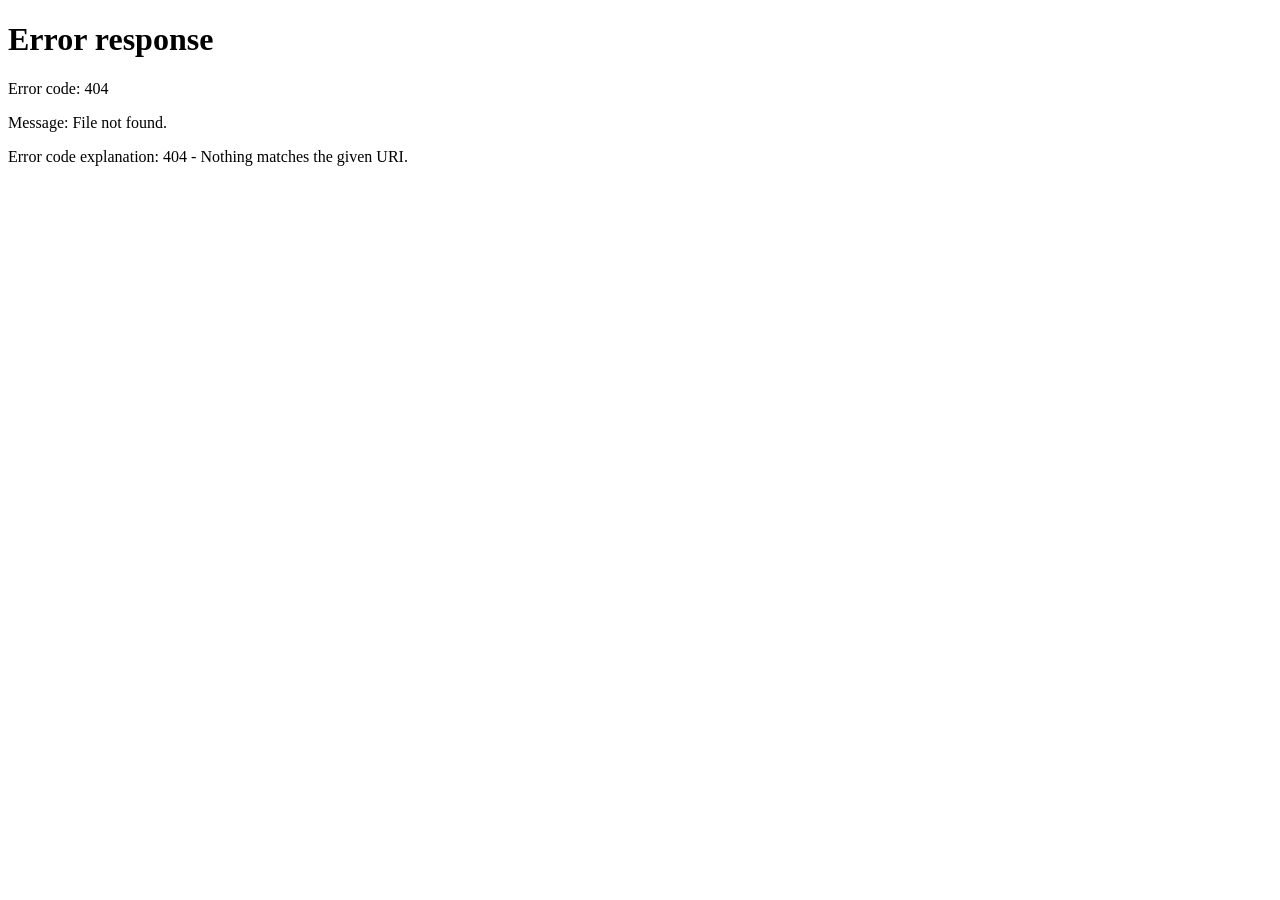
==== login-system/public/dashboard.html @ 06ad0095 "i got img workinggg" ====
<!doctype html>
<html lang="en">
<head>
  <meta charset="UTF-8">
  <meta name="viewport" content="width=device-width, initial-scale=1.0">
  <link rel="stylesheet" href="./main.css">
  <script src="./dashboard.js" defer></script>
  <title>Dashboard</title>
</head>
<body>

  <!-- ===== NAVBAR ===== -->
  <div class="navbar">
    <div class="side-menu" id="sideMenu">
      
      <div class="menu-header">
        <span id="menu-welcome">Not logged in</span>
      </div>
  
      <button onclick="openPostModal()">+ Create Post</button>
      <button onclick="logout()">Logout</button>
      
      
      <div></div>
      <div></div>
    </div>
  </div>
  
  <!-- ===== SIDE MENU ===== -->
  
</div>

<!-- ===== OVERLAY ===== -->
<div class="menu-overlay" id="menuOverlay"></div>

<!-- ===== DASHBOARD ===== -->
  <div class="dashboard">
    <h2 id="dashboard-welcome"></h2>
    
    <!-- Posts container -->
    <div id="posts-container"></div>
  </div>
  
  <!-- ===== POST MODAL ===== -->
 <div class="modal" id="post-modal">
  <div class="modal-content">
    
    <input type="text" id="post-title" placeholder="Post title" />
    
    <textarea
      id="post-content"
      rows="3"
      placeholder="Write your post..."
    ></textarea>

    <!-- FILE INPUT GOES HERE -->
    <input type="file" id="post-image" accept="image/*" />

    <button onclick="submitPost()">Submit Post</button>

    <button onclick="closePostModal()" style="background: #360503">
      Cancel
    </button>

  </div>
</div>

</body>
</html>
---- login-system/public/main.css ----
/* ======= OpenDyslexic Font ======= */
@font-face {
  font-family: "OpenDyslexic";
  src: url(./fonts/OpenDyslexic-Bold.otf);
  src: url(./fonts/OpenDyslexic-BoldItalic.otf);
  src: url(./fonts/OpenDyslexic-Regular.otf);
}

*,
*::before,
*::after {
  box-sizing: border-box; /* prevent padding/margin overflow */
  margin: 0;
  padding: 0;
}

/* ======= Base Layout ======= */
html, body {
  width: 100%;
  height: 100%;
  overflow-x: hidden; /* remove horizontal scroll completely */
  font-family: "OpenDyslexic", system-ui, sans-serif;
  background: linear-gradient(135deg, #000000, #5e0303);
  color: #d7dadc;
  line-height: 1.4;
}

/* ======= Navbar ======= */
.navbar {
  width: 100%;
  background: #1a1a1b;
  display: flex;
  justify-content: space-between;
  align-items: center;
  padding: 0 20px;
  height: 60px;
  border-bottom: 1px solid #2a2a2c;
  position: sticky;
  top: 0;
  z-index: 100;
}

.navbar button {
  background: #760303;
  color: #fff;
  cursor: pointer;
  border-radius: 20px;
  padding: 8px 16px;
  border: none;
  transition: background 0.2s ease;
}

/* Logo */
.logo {
  background: url("./img/web-programming.png") no-repeat center;
  width: 40px;
  height: 40px;
  background-size: contain;
  background-color: aqua;
}

/* Burger Menu */
.burger {
  width: 28px;
  height: 22px;
  display: flex;
  flex-direction: column;
  justify-content: space-between;
  cursor: pointer;
}

.burger div {
  height: 3px;
  width: 100%;
  background: #d7dadc;
  border-radius: 2px;
}

#post-image {
  margin: 10px 0;
}

.side-menu.active {
  right: 0;
}

/* Overlay */
.menu-overlay {
  position: fixed;
  top: 0;
  left: 0;
  width: 100%;
  height: 100%;
  background: rgba(0,0,0,0.6);
  -webkit-backdrop-filter: blur(3px);
  backdrop-filter: blur(3px);
  display: none;
  z-index: 1000;
}

.menu-overlay.active {
  display: block;
}

/* ======= Login / Signup Card ======= */
.card {
  background: #1a1a1b;
  padding: 30px;
  border-radius: 12px;
  width: 320px;
  border: 1px solid #2a2a2c;
  text-align: center;
  margin: 100px auto;
  box-shadow: 0 0 30px #000;
}

.card h2 {
  margin-bottom: 20px;
}

.card input, .card textarea {
  width: 100%;
  margin: 10px 0;
  padding: 10px;
  border-radius: 6px;
  border: 1px solid #2a2a2c;
  background: #0f0f10;
  color: #d7dadc;
}

.card input:focus, .card textarea:focus {
  outline: none;
  border: 1px solid #760303;
}

.card input::placeholder,
.card textarea::placeholder {
  color: #666;
}

.card button {
  width: 100%;
  margin-top: 10px;
  padding: 10px;
  border-radius: 20px;
  border: none;
  background: #760303;
  color: white;
  cursor: pointer;
  transition: background 0.2s ease;
}

.card button:hover {
  background: #a50404;
}

#msg {
  margin-top: 10px;
  min-height: 18px;
  color: #d7dadc;
}

/* ======= Dashboard ======= */
.dashboard {
  width: 100%;
  max-width: 700px;
  margin: 20px auto;
  padding: 0 15px;
  display: flex;
  flex-direction: column;
  gap: 16px;
}

/* Posts */
#posts-container {
  display: flex;
  flex-direction: column;
  gap: 16px;
}

/* Post Card */
.post-card {
  background: #1a1a1b;
  border: 1px solid #2a2a2c;
  border-radius: 8px;
  padding: 14px 16px;
  display: flex;
  flex-direction: column;
  gap: 8px;
  transition: border 0.2s ease;
}

.post-card:hover {
  border: 1px solid #3a3a3c;
}

.post-card h3 {
  margin: 0;
  font-size: 17px;
  color: #d7dadc;
}

.post-card p {
  margin: 0;
  font-size: 14px;
  color: #b9bbbe;
  line-height: 1.6;
  white-space: pre-wrap;
}

.post-card small {
  font-size: 12px;
  color: #818384;
}

/* Modal */
.modal {
  display: none;
  position: fixed;
  top: 0;
  left: 0;
  width: 100vw;
  height: 100vh;
  background: rgba(0, 0, 0, 0.8);
  -webkit-backdrop-filter: blur(4px);
  backdrop-filter: blur(4px);
  justify-content: center;
  align-items: center;
  overflow-y: auto; /* vertical scroll only if needed */
  z-index: 1000;
}

.modal-content {
  background: #1a1a1b;
  padding: 20px;
  border-radius: 8px;
  width: 450px;
  max-width: 90%;
  display: flex;
  flex-direction: column;
  gap: 12px;
  border: 1px solid #2a2a2c;
}

.modal-content input,
.modal-content textarea {
  padding: 10px;
  border-radius: 6px;
  border: 1px solid #2a2a2c;
  background: #0f0f10;
  color: #d7dadc;
}

.modal-content input:focus,
.modal-content textarea:focus {
  outline: none;
  border: 1px solid #760303;
}

.modal-content button {
  background: #760303;
  color: #fff;
  cursor: pointer;
  border-radius: 20px;
  padding: 10px;
  border: none;
  transition: background 0.2s ease;
}

.modal-content button:hover {
  background: #a50404;
}
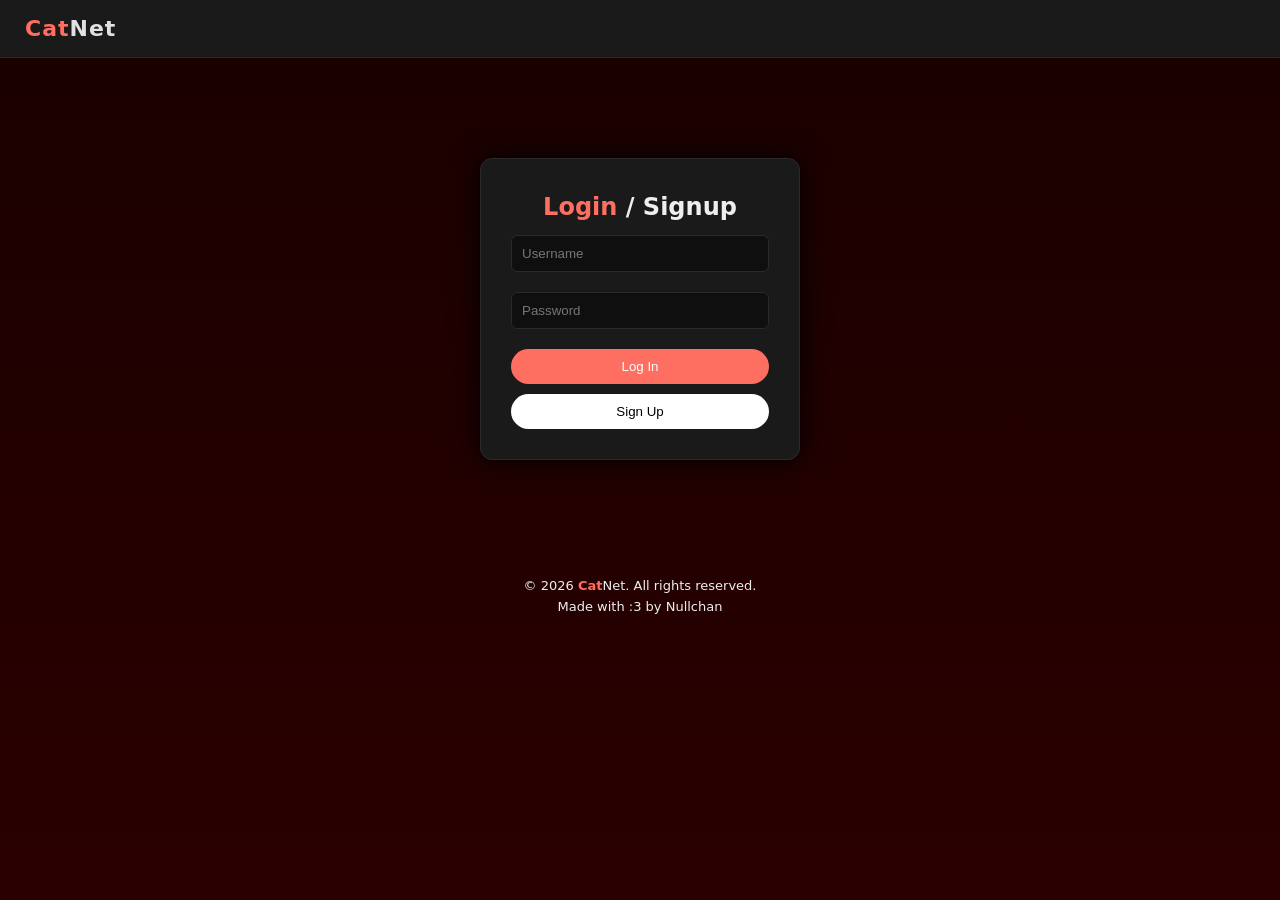
==== commit 819009fe: "i tink last commit :3 thihi" ====
--- a/login-system/public/dashboard.html
+++ b/login-system/public/dashboard.html
@@ -5,65 +5,43 @@
   <meta name="viewport" content="width=device-width, initial-scale=1.0">
   <link rel="stylesheet" href="./main.css">
   <script src="./dashboard.js" defer></script>
-  <title>Dashboard</title>
+  <title>CatNet</title>
 </head>
 <body>
 
-  <!-- ===== NAVBAR ===== -->
-  <div class="navbar">
-    <div class="side-menu" id="sideMenu">
-      
-      <div class="menu-header">
-        <span id="menu-welcome">Not logged in</span>
-      </div>
-  
-      <button onclick="openPostModal()">+ Create Post</button>
-      <button onclick="logout()">Logout</button>
-      
-      
-      <div></div>
-      <div></div>
-    </div>
-  </div>
-  
-  <!-- ===== SIDE MENU ===== -->
-  
-</div>
 
-<!-- ===== OVERLAY ===== -->
-<div class="menu-overlay" id="menuOverlay"></div>
 
-<!-- ===== DASHBOARD ===== -->
-  <div class="dashboard">
-    <h2 id="dashboard-welcome"></h2>
-    
-    <!-- Posts container -->
-    <div id="posts-container"></div>
-  </div>
-  
-  <!-- ===== POST MODAL ===== -->
- <div class="modal" id="post-modal">
-  <div class="modal-content">
-    
-    <input type="text" id="post-title" placeholder="Post title" />
-    
-    <textarea
-      id="post-content"
-      rows="3"
-      placeholder="Write your post..."
-    ></textarea>
-
-    <!-- FILE INPUT GOES HERE -->
-    <input type="file" id="post-image" accept="image/*" />
-
-    <button onclick="submitPost()">Submit Post</button>
-
-    <button onclick="closePostModal()" style="background: #360503">
-      Cancel
-    </button>
-
+<!-- ===== NAVBAR ===== -->
+<div class="navbar">
+  <div class="site-name"><span>Cat</span>Net</div>
+  <div class="navbar-buttons">
+    <button id="create-post-btn">+ Create Post</button>
+    <button id="logout-btn">Logout</button>
   </div>
 </div>
 
+<!-- ===== DASHBOARD ===== -->
+<div class="dashboard">
+  <h2 id="dashboard-welcome"></h2>
+  <div id="posts-container"></div>
+</div>
+
+<!-- ===== POST MODAL ===== -->
+<div class="modal" id="post-modal">
+  <div class="modal-content">
+    <input type="text" id="post-title" placeholder="Post title" />
+    <textarea id="post-content" rows="3" placeholder="Write your post..."></textarea>
+    <input type="file" id="post-image" accept="image/*" />
+    <button id="submit-post-btn">Submit Post</button>
+    <button id="cancel-post-btn">Cancel</button>
+  </div>
+</div>
+
+<!-- ===== FOOTER ===== -->
+<footer class="footer">
+  <p>&copy; 2026 <span>Cat</span>Net. All rights reserved.</p>
+  <p>Made with :3 by Nullchan</p>
+</footer>
+
 </body>
 </html>
--- a/login-system/public/main.css
+++ b/login-system/public/main.css
@@ -6,214 +6,332 @@
   src: url(./fonts/OpenDyslexic-Regular.otf);
 }
 
+/* ======= Reset ======= */
 *,
 *::before,
 *::after {
-  box-sizing: border-box; /* prevent padding/margin overflow */
+  box-sizing: border-box;
   margin: 0;
   padding: 0;
 }
 
-/* ======= Base Layout ======= */
-html, body {
+html,
+body {
   width: 100%;
   height: 100%;
-  overflow-x: hidden; /* remove horizontal scroll completely */
+  overflow-x: hidden;
   font-family: "OpenDyslexic", system-ui, sans-serif;
-  background: linear-gradient(135deg, #000000, #5e0303);
-  color: #d7dadc;
-  line-height: 1.4;
+  background: linear-gradient(180deg, #1a0000, #2b0000);
+  color: #eee;
+  line-height: 1.5;
 }
 
 /* ======= Navbar ======= */
 .navbar {
   width: 100%;
-  background: #1a1a1b;
+  background: #1a1a1a;
   display: flex;
   justify-content: space-between;
   align-items: center;
-  padding: 0 20px;
-  height: 60px;
-  border-bottom: 1px solid #2a2a2c;
+  padding: 12px 25px;
   position: sticky;
   top: 0;
   z-index: 100;
-}
-
+  border-bottom: 1px solid #2a2a2a;
+  -webkit-backdrop-filter: blur(2px);
+  backdrop-filter: blur(2px);
+}
+
+/* Logo */
+.navbar .logo {
+  width: 45px;
+  height: 45px;
+  border-radius: 6px;
+  background-color: #2a2a2a;
+  background-size: cover;
+  background-position: center;
+  display: flex;
+  justify-content: center;
+  align-items: center;
+  transition: transform 0.15s ease;
+}
+
+.navbar .logo:hover {
+  transform: scale(1.03);
+}
+
+/* login-signup */
+
+#Login {
+  color: #ff6f61;
+  font-weight: 600;
+}
+
+
+#signup-btn {
+  background: #ffffff;
+  color: #000000;
+  border: none;
+}
+
+#signup-btn:hover {
+  background: #e0e0e0;
+}
+
+/* CatNet */
+.navbar .site-name {
+  font-size: 22px;
+  font-weight: 600;
+  color: #e0e0e0; /* soft light text */
+  letter-spacing: 1px;
+  font-family: "OpenDyslexic", system-ui, sans-serif;
+  transition: color 0.2s ease;
+}
+
+.navbar .site-name span {
+  color: #ff6f61; /* subtle accent for “Cat” */
+  font-weight: 700;
+}
+
+.navbar .site-name:hover {
+  color: #fff;
+}
+
+/* Buttons */
 .navbar button {
-  background: #760303;
+  background: none;
+  color: #ff6f61;
+  padding: 6px 14px;
+  border-radius: 8px;
+  border: 1px solid #3a3a3a;
+  cursor: pointer;
+  font-weight: 500;
+  transition:
+    background 0.2s,
+    transform 0.15s;
+}
+
+.navbar button:hover {
+  background: #3a3a3a;
+  transform: translateY(-1px);
+}
+
+#create-post-btn {
+  background: #ffff;
+  color: #000000;
+  border: none;
+}
+
+#logout {
+  background: #ff6f61;
   color: #fff;
+  border: none;
+}
+
+
+/* ======= Base Button ======= */
+.post-card button {
+  margin-top: 8px;
+  padding: 8px 14px;
+  border-radius: 10px;
+  border: none;
+  background: #2a2a2a;
+  color: #eee;
   cursor: pointer;
-  border-radius: 20px;
-  padding: 8px 16px;
-  border: none;
-  transition: background 0.2s ease;
-}
-
-/* Logo */
-.logo {
-  background: url("./img/web-programming.png") no-repeat center;
-  width: 40px;
-  height: 40px;
-  background-size: contain;
-  background-color: aqua;
-}
-
-/* Burger Menu */
-.burger {
-  width: 28px;
-  height: 22px;
+  font-size: 13px;
+  font-weight: 500;
+
+  transition: all 0.2s ease;
+}
+
+/* Hover */
+.post-card button:hover {
+  background: #3a3a3a;
+  transform: translateY(-1px);
+}
+
+/* Click */
+.post-card button:active {
+  transform: scale(0.95);
+}
+
+.post-card button:last-of-type {
+  background: #2a1a1a;
+  color: #ff4d4d;
+  border: 1px solid rgba(255, 0, 0, 0.3);
+}
+
+.post-card button:last-of-type:hover {
+  background: #3a0000;
+  border: 1px solid red;
+}
+
+
+/* ======= Dashboard ======= */
+.dashboard {
+  width: 100%;
+  max-width: 700px;
+  margin: 20px auto;
+  padding: 0 15px;
   display: flex;
   flex-direction: column;
-  justify-content: space-between;
-  cursor: pointer;
-}
-
-.burger div {
-  height: 3px;
-  width: 100%;
-  background: #d7dadc;
-  border-radius: 2px;
-}
-
-#post-image {
-  margin: 10px 0;
-}
-
-.side-menu.active {
-  right: 0;
-}
-
-/* Overlay */
-.menu-overlay {
-  position: fixed;
-  top: 0;
-  left: 0;
-  width: 100%;
-  height: 100%;
-  background: rgba(0,0,0,0.6);
-  -webkit-backdrop-filter: blur(3px);
-  backdrop-filter: blur(3px);
-  display: none;
-  z-index: 1000;
-}
-
-.menu-overlay.active {
-  display: block;
-}
-
-/* ======= Login / Signup Card ======= */
-.card {
+  gap: 16px;
+}
+
+#posts-container {
+  display: flex;
+  flex-direction: column;
+  align-items: center;
+  gap: 16px;
+}
+
+#dashboard-welcome {
+  text-align: center;
+  color: #ff6f61;
+  font-size: 24px;
+  margin-bottom: 20px;
+}
+
+/* ======= Post Card ======= */
+.post-card {
+  background: #1e1e1e;
+  border-radius: 12px;
+  padding: 15px;
+  width: 100%;
+  box-shadow: 0 4px 15px rgba(0, 0, 0, 0.5);
+  border: 1px solid rgba(255, 0, 0, 0.2);
+  display: flex;
+  flex-direction: column;
+  gap: 8px;
+  transition:
+    transform 0.2s,
+    border 0.2s;
+}
+
+.post-card:hover {
+  transform: scale(1.01);
+  border: 1px solid rgba(255, 0, 0, 0.4);
+}
+
+.post-card h3 {
+  margin: 5px 0;
+  font-size: 17px;
+  color: #eee;
+}
+
+.post-card p {
+  margin: 5px 0 10px;
+  font-size: 14px;
+  color: #ccc;
+  line-height: 1.6;
+  white-space: pre-wrap;
+}
+
+.post-card small {
+  color: #aaa;
+  font-size: 12px;
+}
+
+.post-card b {
+  color: #fff;
+}
+
+/* ======= Post Image ======= */
+.post-image {
+  max-width: 30%;
+  border-radius: 10px;
+  margin-top: 10px;
+  cursor: zoom-in;
+  transition: 0.2s;
+}
+
+.post-image:hover {
+  transform: scale(1.02);
+}
+
+/* ======= Cancel Button ======= */
+
+#cancel-post-btn {
+  background: #e0e0e0;
+  text-decoration: none;
+  color: #000000;
+}
+#cancel-post-btn:hover {
+  background: #d0d0d0;
+}
+
+/* ======= Cards / Forms ======= */
+.card,
+.modal-content {
   background: #1a1a1b;
   padding: 30px;
   border-radius: 12px;
   width: 320px;
+  max-width: 90%;
   border: 1px solid #2a2a2c;
   text-align: center;
   margin: 100px auto;
   box-shadow: 0 0 30px #000;
 }
 
-.card h2 {
-  margin-bottom: 20px;
-}
-
-.card input, .card textarea {
+.card input,
+.card textarea,
+.modal-content input,
+.modal-content textarea {
   width: 100%;
   margin: 10px 0;
   padding: 10px;
   border-radius: 6px;
   border: 1px solid #2a2a2c;
   background: #0f0f10;
-  color: #d7dadc;
-}
-
-.card input:focus, .card textarea:focus {
+  color: #eee;
+}
+
+.card input:focus,
+.card textarea:focus,
+.modal-content input:focus,
+.modal-content textarea:focus {
   outline: none;
-  border: 1px solid #760303;
-}
-
-.card input::placeholder,
-.card textarea::placeholder {
-  color: #666;
-}
-
-.card button {
+  border: 1px solid #ff3b3b;
+}
+
+.card button,
+.modal-content button {
   width: 100%;
   margin-top: 10px;
   padding: 10px;
   border-radius: 20px;
   border: none;
-  background: #760303;
+  background: #ff6f61;
   color: white;
   cursor: pointer;
-  transition: background 0.2s ease;
-}
-
-.card button:hover {
-  background: #a50404;
-}
-
-#msg {
-  margin-top: 10px;
-  min-height: 18px;
-  color: #d7dadc;
-}
-
-/* ======= Dashboard ======= */
-.dashboard {
-  width: 100%;
-  max-width: 700px;
-  margin: 20px auto;
-  padding: 0 15px;
-  display: flex;
-  flex-direction: column;
-  gap: 16px;
-}
-
-/* Posts */
-#posts-container {
-  display: flex;
-  flex-direction: column;
-  gap: 16px;
-}
-
-/* Post Card */
-.post-card {
-  background: #1a1a1b;
-  border: 1px solid #2a2a2c;
-  border-radius: 8px;
-  padding: 14px 16px;
-  display: flex;
-  flex-direction: column;
-  gap: 8px;
-  transition: border 0.2s ease;
-}
-
-.post-card:hover {
-  border: 1px solid #3a3a3c;
-}
-
-.post-card h3 {
-  margin: 0;
-  font-size: 17px;
-  color: #d7dadc;
-}
-
-.post-card p {
-  margin: 0;
-  font-size: 14px;
-  color: #b9bbbe;
-  line-height: 1.6;
-  white-space: pre-wrap;
-}
-
-.post-card small {
-  font-size: 12px;
-  color: #818384;
-}
-
-/* Modal */
+  transition: 0.2s;
+}
+
+.card button:hover,
+.modal-content button:hover {
+  background: #ff5c5c;
+}
+
+/* ======= Overlay ======= */
+.menu-overlay {
+  position: fixed;
+  top: 0;
+  left: 0;
+  width: 100%;
+  height: 100%;
+  background: rgba(0, 0, 0, 0.6);
+  -webkit-backdrop-filter: blur(3px);
+  backdrop-filter: blur(3px);
+  display: none;
+  z-index: 1000;
+}
+
+.menu-overlay.active {
+  display: block;
+}
+
+/* ======= Modal ======= */
 .modal {
   display: none;
   position: fixed;
@@ -221,52 +339,59 @@
   left: 0;
   width: 100vw;
   height: 100vh;
-  background: rgba(0, 0, 0, 0.8);
-  -webkit-backdrop-filter: blur(4px);
-  backdrop-filter: blur(4px);
+  background: rgba(0, 0, 0, 0.5);
   justify-content: center;
   align-items: center;
-  overflow-y: auto; /* vertical scroll only if needed */
-  z-index: 1000;
-}
-
+  z-index: 2000;
+}
+
+/* Modal box */
 .modal-content {
   background: #1a1a1b;
-  padding: 20px;
-  border-radius: 8px;
-  width: 450px;
+  padding: 25px;
+  border-radius: 12px;
+  width: 400px;
   max-width: 90%;
   display: flex;
   flex-direction: column;
   gap: 12px;
-  border: 1px solid #2a2a2c;
-}
-
+  z-index: 2100;
+  position: relative;
+}
+
+/* Inputs & buttons */
 .modal-content input,
 .modal-content textarea {
   padding: 10px;
   border-radius: 6px;
   border: 1px solid #2a2a2c;
   background: #0f0f10;
-  color: #d7dadc;
-}
-
-.modal-content input:focus,
-.modal-content textarea:focus {
-  outline: none;
-  border: 1px solid #760303;
+  color: #eee;
 }
 
 .modal-content button {
-  background: #760303;
-  color: #fff;
+  padding: 10px;
+  border-radius: 20px;
+  border: none;
   cursor: pointer;
-  border-radius: 20px;
-  padding: 10px;
-  border: none;
-  transition: background 0.2s ease;
-}
-
-.modal-content button:hover {
-  background: #a50404;
-}
+}
+
+/* ======= Footer ======= */
+.footer {
+  width: 100%;
+  text-align: center;
+  padding: 15px 10px;
+  font-size: 13px;
+  position: relative;
+  bottom: 0;
+  font-family: "OpenDyslexic", system-ui, sans-serif;
+}
+
+.footer span {
+  color: #ff6f61; /* subtle accent for CatNet */
+  font-weight: 600;
+}
+
+.footer p {
+  margin: 1px 0;
+}
